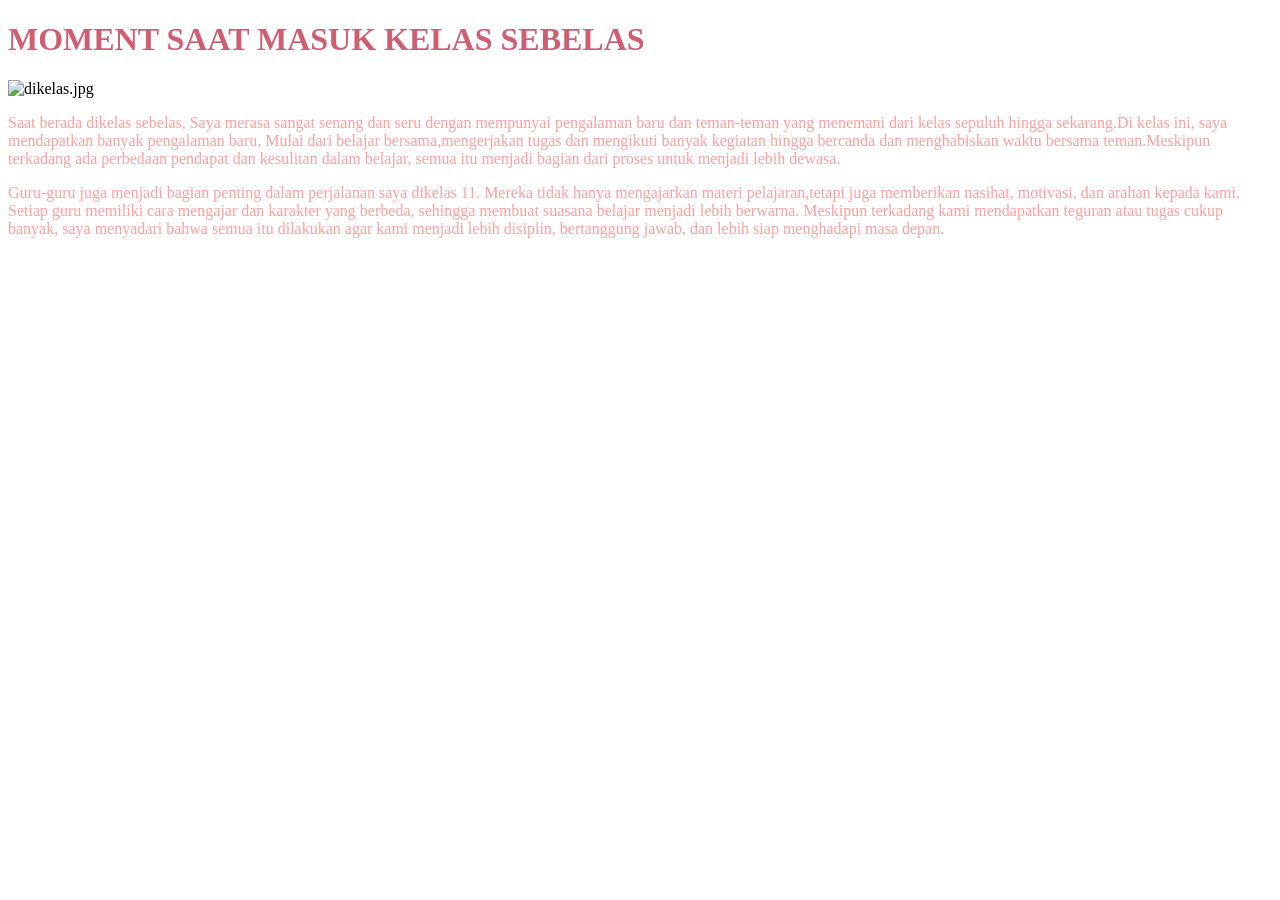
==== index.html @ 37fd93ba "update" ====
<!DOCTYPE html>
<html lang="en">
<head>
    <meta charset="UTF-8">
    <meta name="viewport" content="width=device-width, initial-scale=1.0">
    <title>LATIHAN SATU</title>
</head>
<body>
    <h1 style="color: rgb(206, 95, 114)">MOMENT SAAT MASUK KELAS SEBELAS</h1>
    <img src="dikelas.jpg" alt="dikelas.jpg" style="width: 300px height 200px">
    <p style="color: rgb(255, 158, 158)">Saat berada dikelas sebelas, Saya merasa sangat senang dan seru dengan mempunyai pengalaman baru dan teman-teman yang menemani dari kelas sepuluh hingga sekarang.Di kelas ini, saya mendapatkan banyak pengalaman baru, Mulai dari belajar bersama,mengerjakan tugas dan mengikuti banyak kegiatan hingga bercanda dan menghabiskan waktu bersama teman.Meskipun terkadang ada perbedaan pendapat dan kesulitan dalam belajar, semua itu menjadi bagian dari proses untuk menjadi lebih dewasa.</p>
    <p style="color:rgb(255, 158, 158)">Guru-guru juga menjadi bagian penting dalam perjalanan saya dikelas 11. Mereka  tidak hanya mengajarkan materi pelajaran,tetapi juga memberikan nasihat, motivasi, dan arahan kepada kami. Setiap guru memiliki cara mengajar dan karakter yang berbeda, sehingga membuat suasana belajar menjadi lebih berwarna. Meskipun terkadang kami mendapatkan teguran atau tugas cukup banyak, saya menyadari bahwa semua itu dilakukan agar kami menjadi lebih disiplin, bertanggung jawab, dan lebih siap menghadapi masa depan.</p>
</body>
</html>
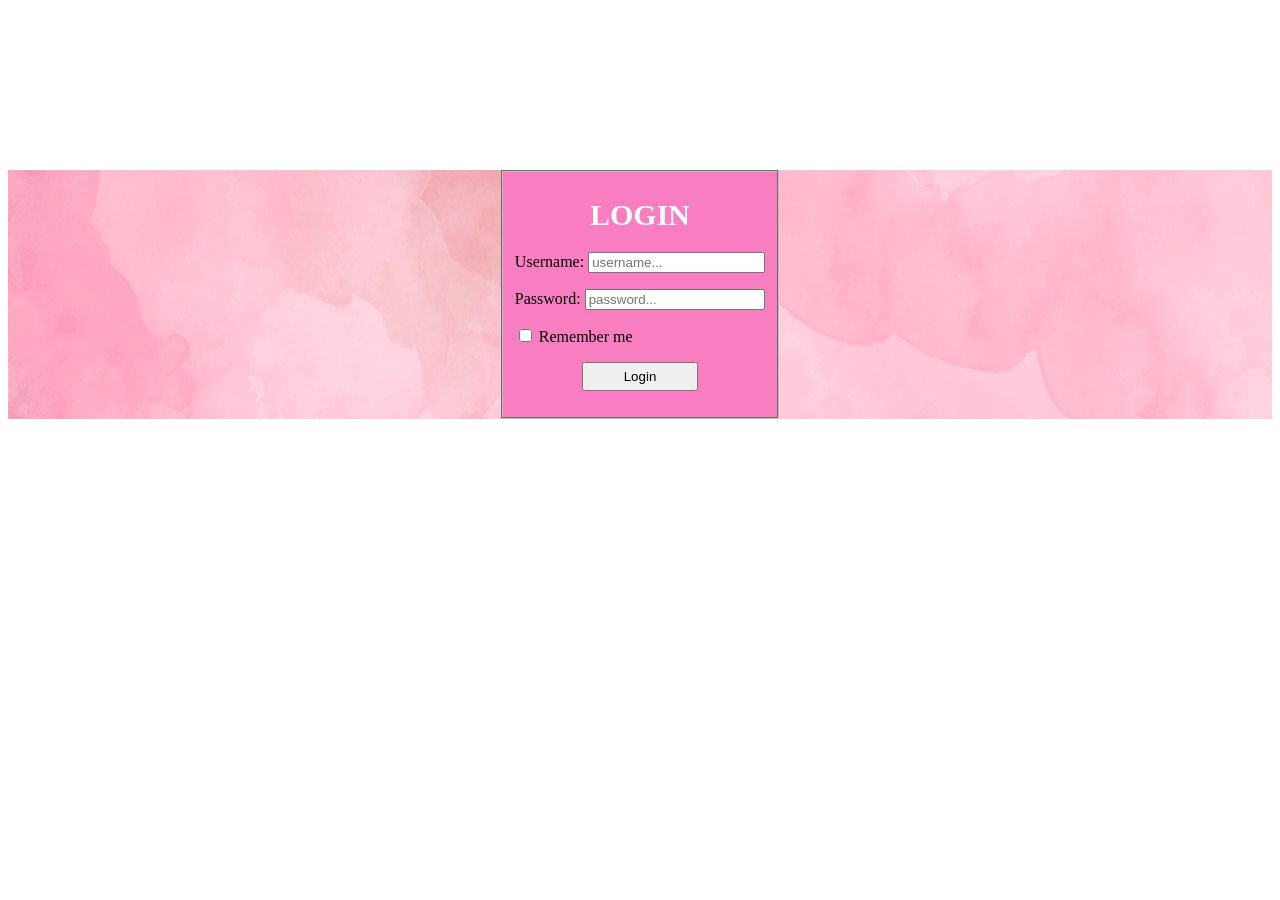
==== commit e12ee0f3: "Add files via upload" ====
--- a/index.html
+++ b/index.html
@@ -1,14 +1,32 @@
-<!DOCTYPE html>
-<html lang="en">
-<head>
-    <meta charset="UTF-8">
-    <meta name="viewport" content="width=device-width, initial-scale=1.0">
-    <title>LATIHAN SATU</title>
-</head>
-<body>
-    <h1 style="color: rgb(206, 95, 114)">MOMENT SAAT MASUK KELAS SEBELAS</h1>
-    <img src="dikelas.jpg" alt="dikelas.jpg" style="width: 300px height 200px">
-    <p style="color: rgb(255, 158, 158)">Saat berada dikelas sebelas, Saya merasa sangat senang dan seru dengan mempunyai pengalaman baru dan teman-teman yang menemani dari kelas sepuluh hingga sekarang.Di kelas ini, saya mendapatkan banyak pengalaman baru, Mulai dari belajar bersama,mengerjakan tugas dan mengikuti banyak kegiatan hingga bercanda dan menghabiskan waktu bersama teman.Meskipun terkadang ada perbedaan pendapat dan kesulitan dalam belajar, semua itu menjadi bagian dari proses untuk menjadi lebih dewasa.</p>
-    <p style="color:rgb(255, 158, 158)">Guru-guru juga menjadi bagian penting dalam perjalanan saya dikelas 11. Mereka  tidak hanya mengajarkan materi pelajaran,tetapi juga memberikan nasihat, motivasi, dan arahan kepada kami. Setiap guru memiliki cara mengajar dan karakter yang berbeda, sehingga membuat suasana belajar menjadi lebih berwarna. Meskipun terkadang kami mendapatkan teguran atau tugas cukup banyak, saya menyadari bahwa semua itu dilakukan agar kami menjadi lebih disiplin, bertanggung jawab, dan lebih siap menghadapi masa depan.</p>
-</body>
+<!DOCTYPE html>
+<html lang="en">
+<head>
+    <meta charset="UTF-8">
+    <meta name="viewport" content="width=device-width, initial-scale=1.0">
+    <title>form login dianimut</title>
+    <link rel="stylesheet" href="style.css">
+</head>
+<body>
+    <div class="form-login" style="background-image: url('background.png');">
+    <form action="#" method="POST">
+        <fieldset>
+        <h1 style="color: white;">LOGIN</h1>
+        <p>
+            <label>Username:</label>
+            <input type="text" name="username" placeholder="username..." />
+        </p>
+        <p>
+            <label>Password:</label>
+            <input type="password" name="password" placeholder="password..." style="padding-right: 5px;" />
+        </p>
+        <p>
+            <label><input type="checkbox" name="remember" value="remember" /> Remember me</label>
+        </p>
+        <p class="tombol">
+            <input type="submit" name="tombol" value="Login" class="input-tombol" />
+        </p>
+        </fieldset>
+    </form>
+    </div>
+</body>
 </html>
--- a/style.css
+++ b/style.css
@@ -0,0 +1,24 @@
+.form-login {
+    display: flex;
+    align-items: center;
+    justify-content: center;
+    font-size: 30;
+    margin-top: 170px;
+}
+
+fieldset {
+    background-color: rgb(248, 126, 193);
+}
+
+fieldset h1 {
+    text-align: center;
+    font-size: 30px;
+}
+
+.tombol {
+    text-align: center;
+}
+
+.input-tombol {
+    padding: 5px 40px;
+}
